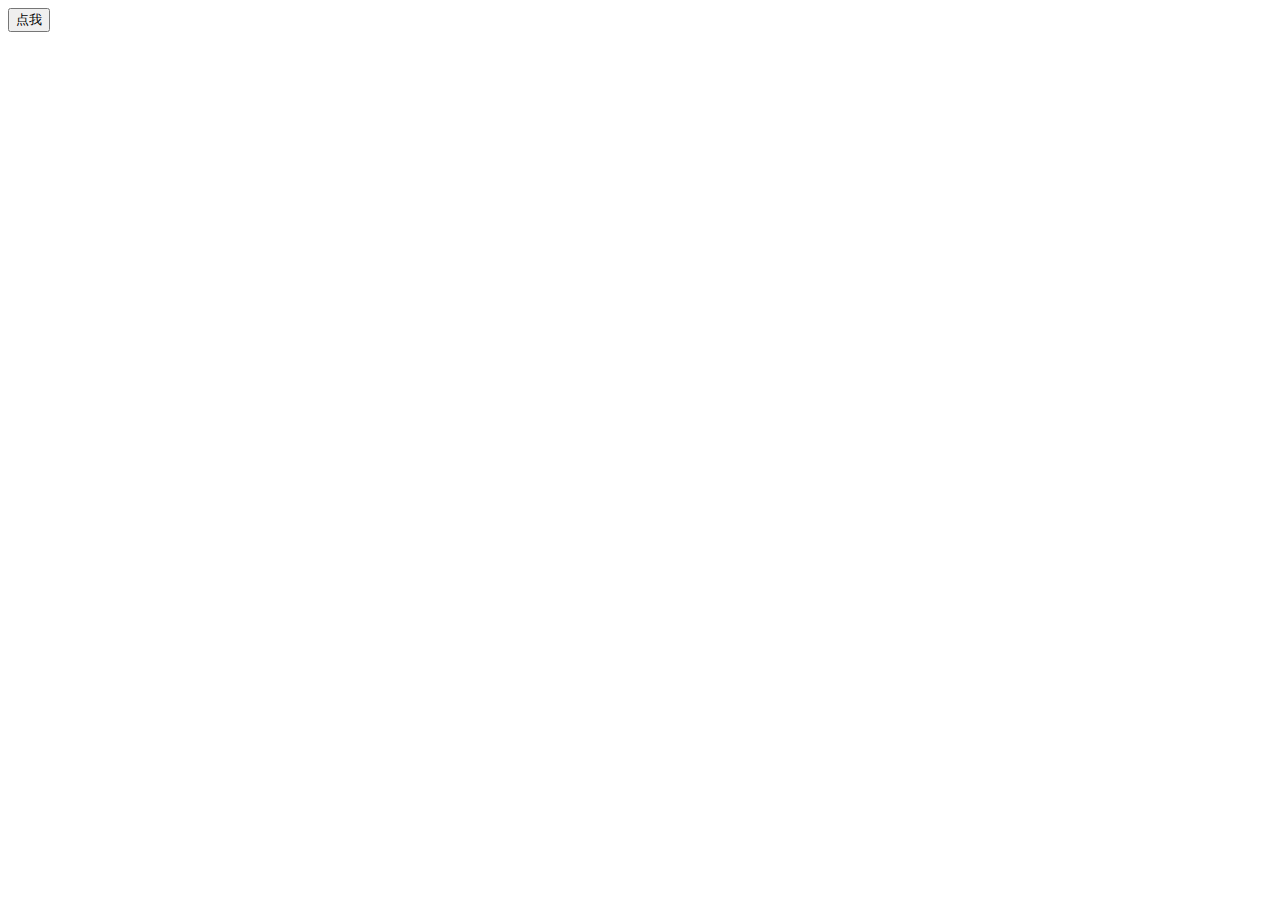
==== AJAX/index.html @ 9092f6dc "开始AJAX" ====
<!DOCTYPE html>
<html lang="en">

<head>
    <meta charset="UTF-8">
    <meta name="viewport" content="width=device-width, initial-scale=1.0">
    <meta http-equiv="X-UA-Compatible" content="ie=edge">
    <title>测试同源政策</title>
</head>

<body>
    <button id="myButton">点我</button>
    <script src="./main.js"></script>
</body>

</html>
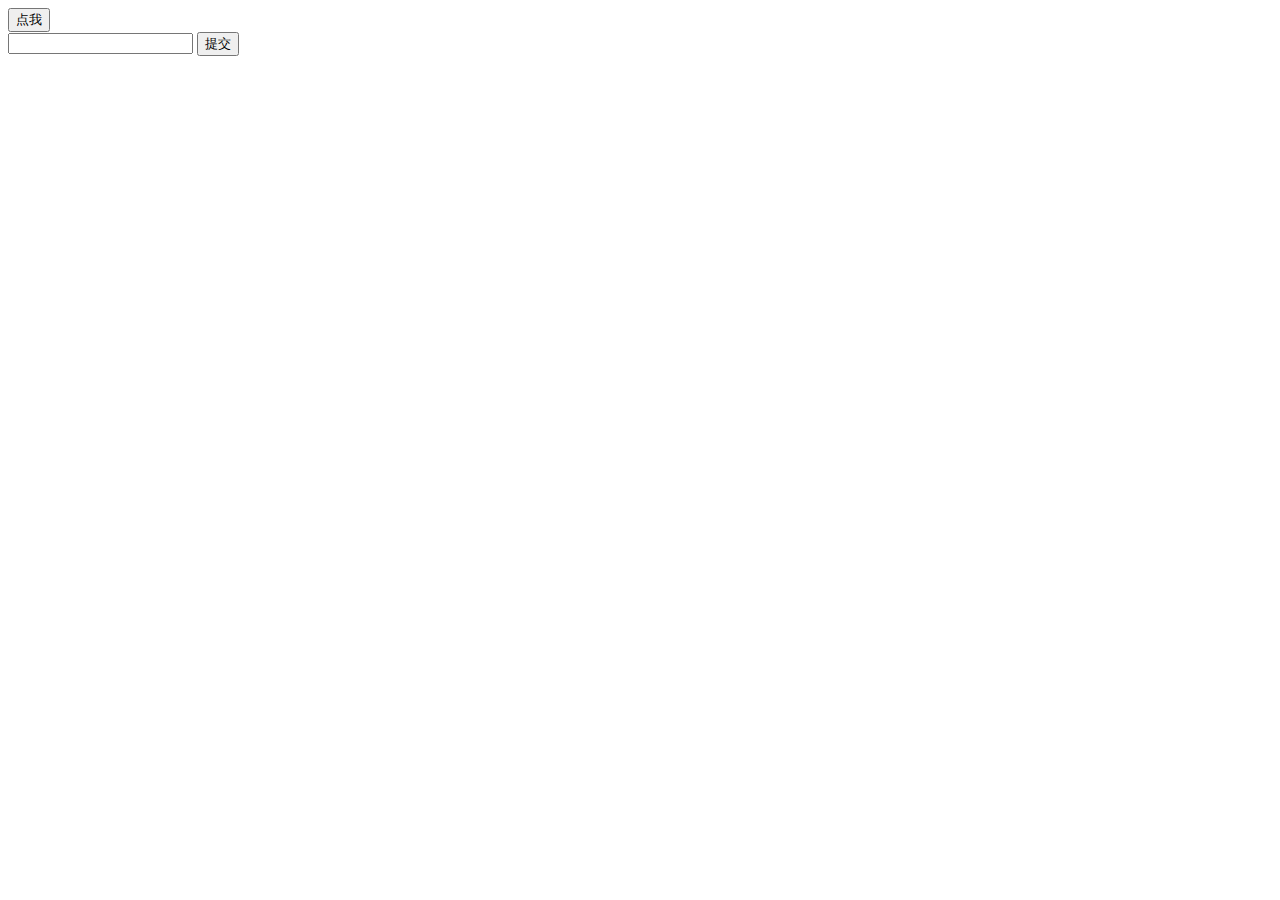
==== commit 25f8e4b5: "实现AJAX的CORS" ====
--- a/AJAX/index.html
+++ b/AJAX/index.html
@@ -10,6 +10,10 @@
 
 <body>
     <button id="myButton">点我</button>
+    <form action="https://www.baidu.com" method="get">
+        <input type="password" name="password">
+        <input type="submit" value="提交">
+    </form>
     <script src="./main.js"></script>
 </body>
 
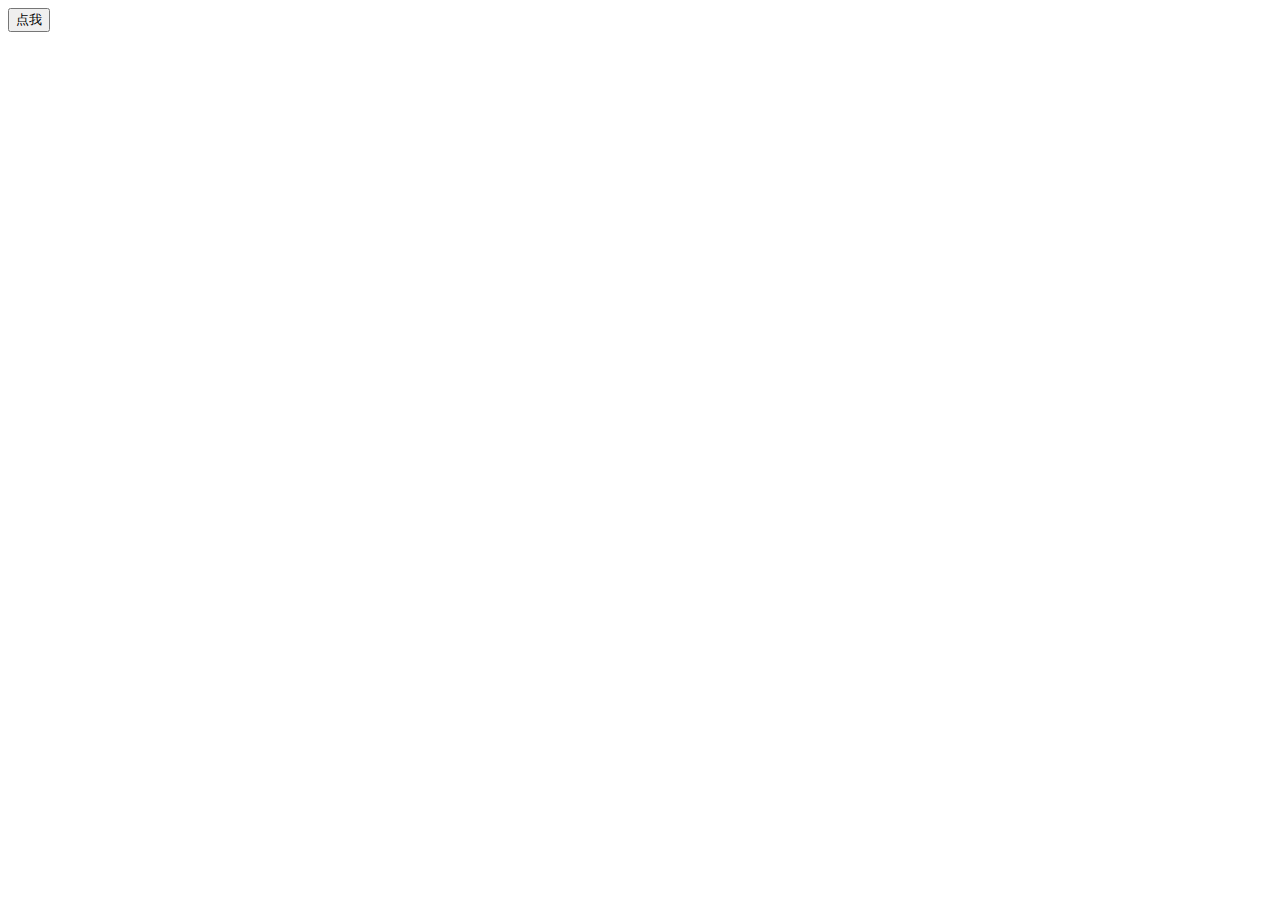
==== commit 6bbd5e4f: "使用纯jQuery和promise简化代码" ====
--- a/AJAX/index.html
+++ b/AJAX/index.html
@@ -1,20 +1,18 @@
 <!DOCTYPE html>
 <html lang="en">
-
 <head>
-    <meta charset="UTF-8">
-    <meta name="viewport" content="width=device-width, initial-scale=1.0">
-    <meta http-equiv="X-UA-Compatible" content="ie=edge">
-    <title>测试同源政策</title>
+  <meta charset="UTF-8">
+  <meta name="viewport" content="width=device-width, initial-scale=1.0">
+  <meta http-equiv="X-UA-Compatible" content="ie=edge">
+  <title>测试同源政策</title>
 </head>
-
 <body>
-    <button id="myButton">点我</button>
-    <form action="https://www.baidu.com" method="get">
-        <input type="password" name="password">
-        <input type="submit" value="提交">
-    </form>
-    <script src="./main.js"></script>
+  <button id="myButton">点我</button>
+  <!-- <form action="https://www.baidu.com" method="get">
+   <input type="password" name="password">
+   <input type="submit" value="提交">
+  </form> -->
+  <script src="https://cdnjs.cloudflare.com/ajax/libs/jquery/3.3.1/jquery.min.js"></script>
+  <script src="./main.js"></script>
 </body>
-
 </html>